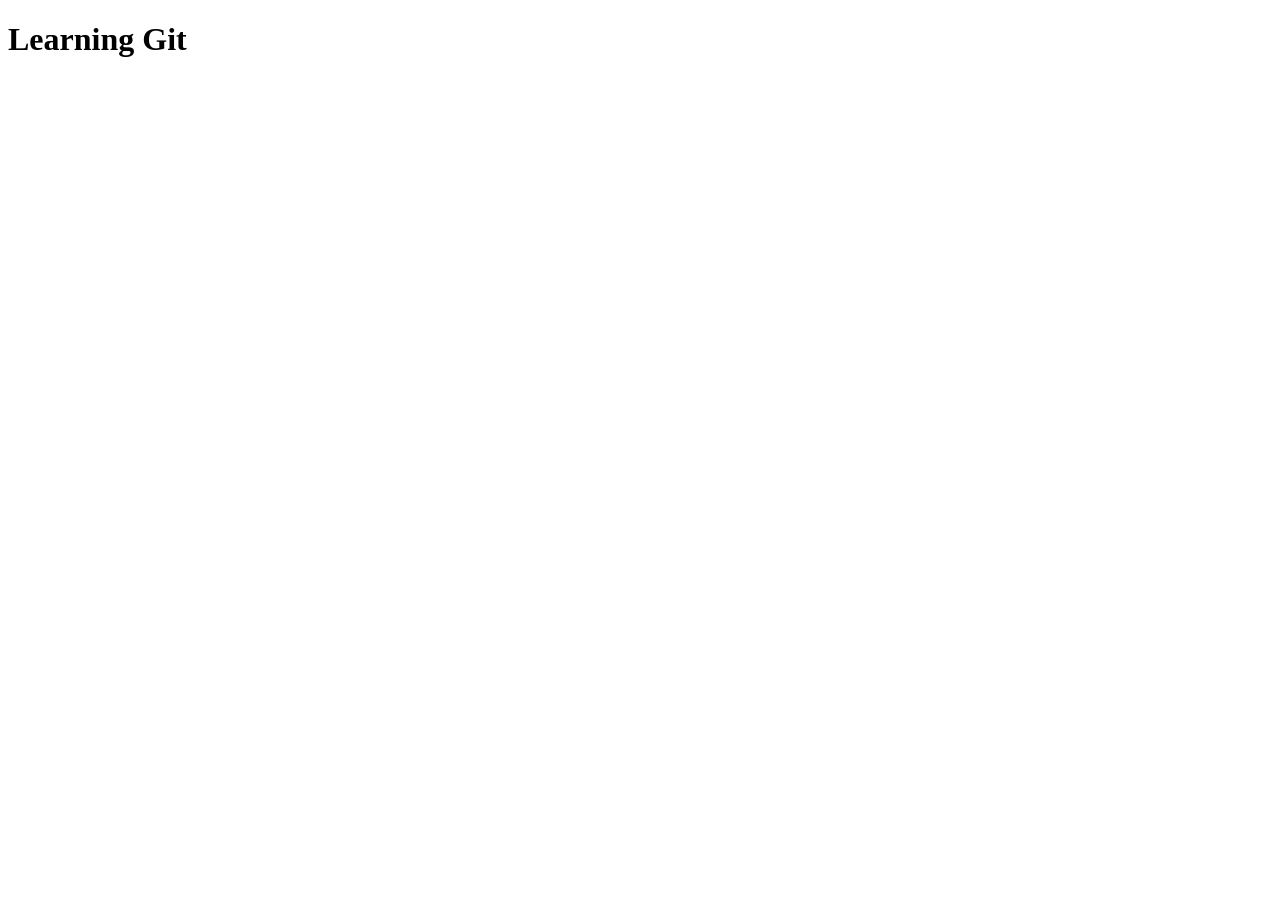
==== index.html @ 5aa6ed68 "Add boilerplate plate code in html" ====
<!DOCTYPE html>
<html lang="en">
<head>
  <meta charset="UTF-8">
  <meta name="viewport" content="width=device-width, initial-scale=1.0">
  <title>learning Git</title>
</head>
<body>
  <h1>Learning Git</h1>
  
</body>
</html>
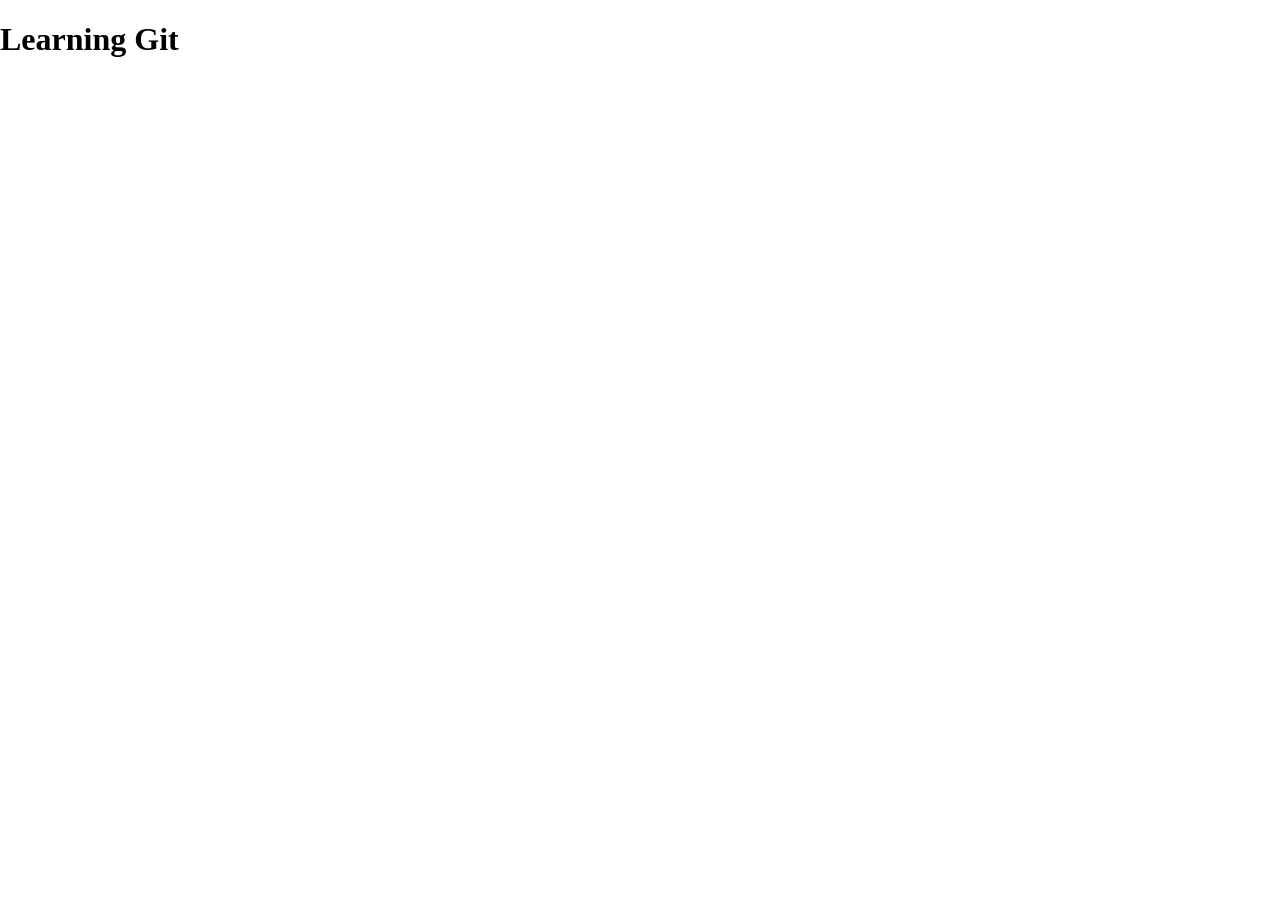
==== commit 1973ff81: "link css file and add some basic css" ====
--- a/index.html
+++ b/index.html
@@ -3,6 +3,7 @@
 <head>
   <meta charset="UTF-8">
   <meta name="viewport" content="width=device-width, initial-scale=1.0">
+  <link rel="stylesheet" href="app.css">
   <title>learning Git</title>
 </head>
 <body>
--- a/app.css
+++ b/app.css
@@ -0,0 +1,7 @@
+* {
+  box-sizing: border-box;
+}
+
+body {
+  margin: 0;
+}
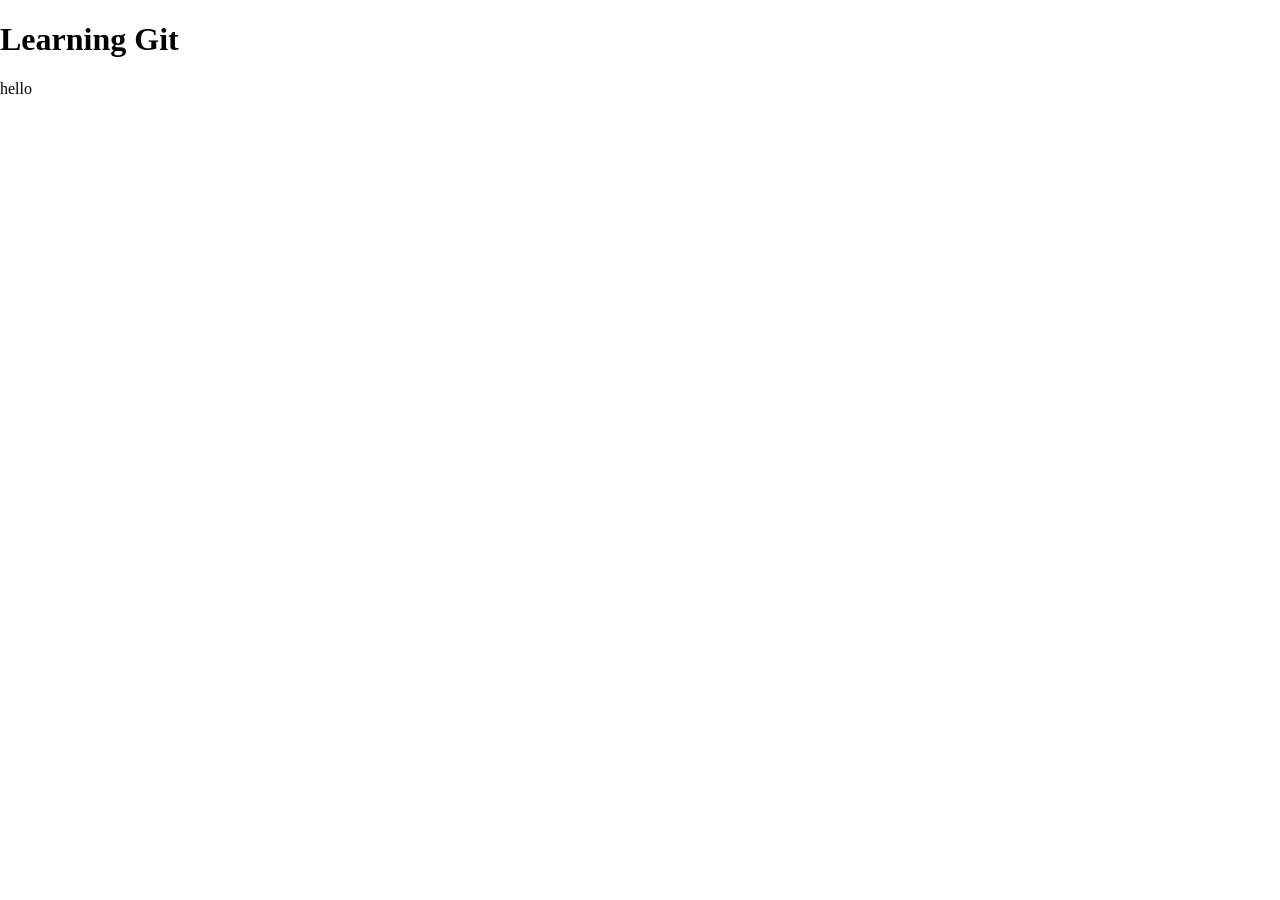
==== commit d74bef97: "add hello para" ====
--- a/index.html
+++ b/index.html
@@ -8,6 +8,7 @@
 </head>
 <body>
   <h1>Learning Git</h1>
-  
+  <p>hello</p>
+
 </body>
 </html>
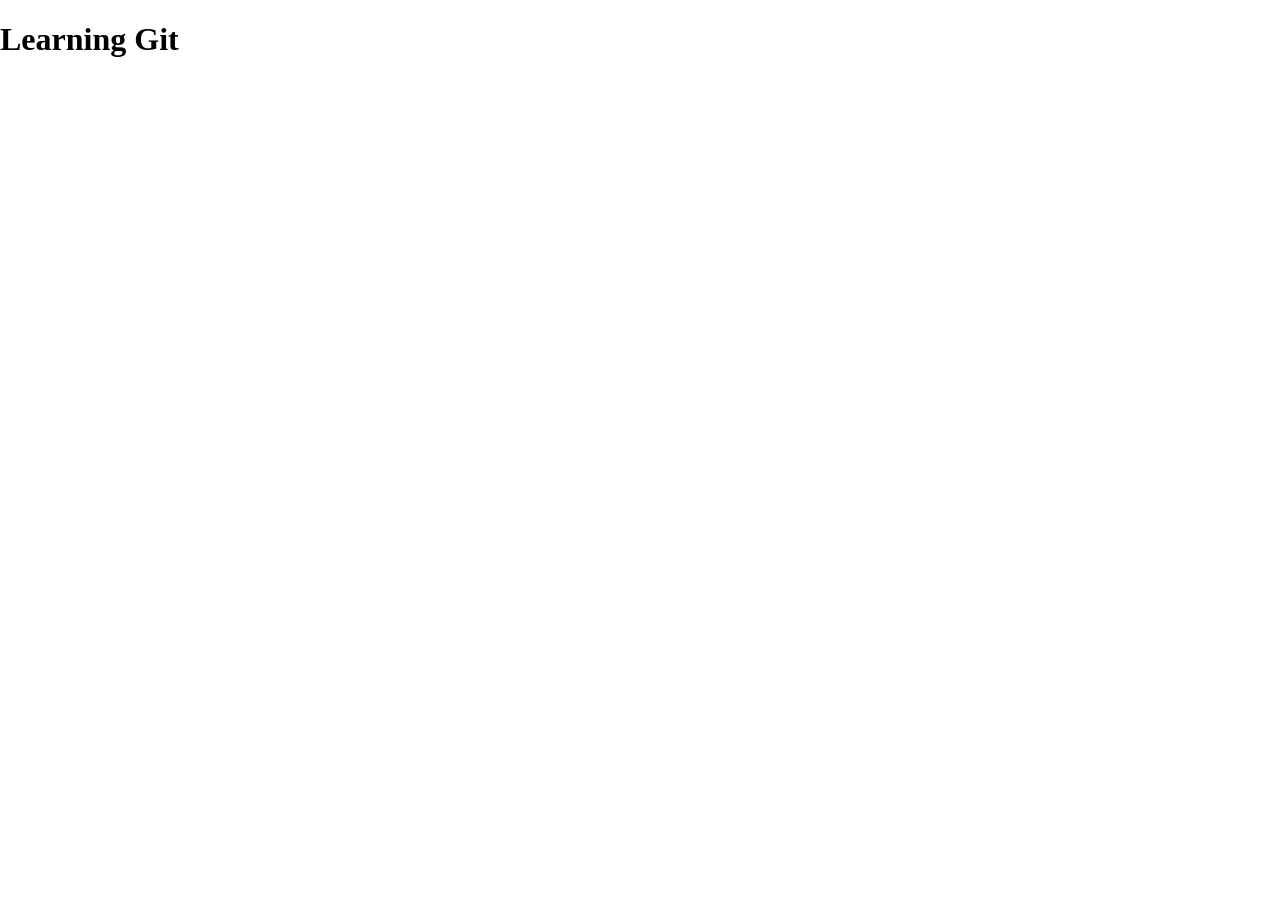
==== commit 27b64840: "remove paragraph from index.html master" ====
--- a/index.html
+++ b/index.html
@@ -8,7 +8,6 @@
 </head>
 <body>
   <h1>Learning Git</h1>
-  <p>hello</p>
 
 </body>
 </html>
